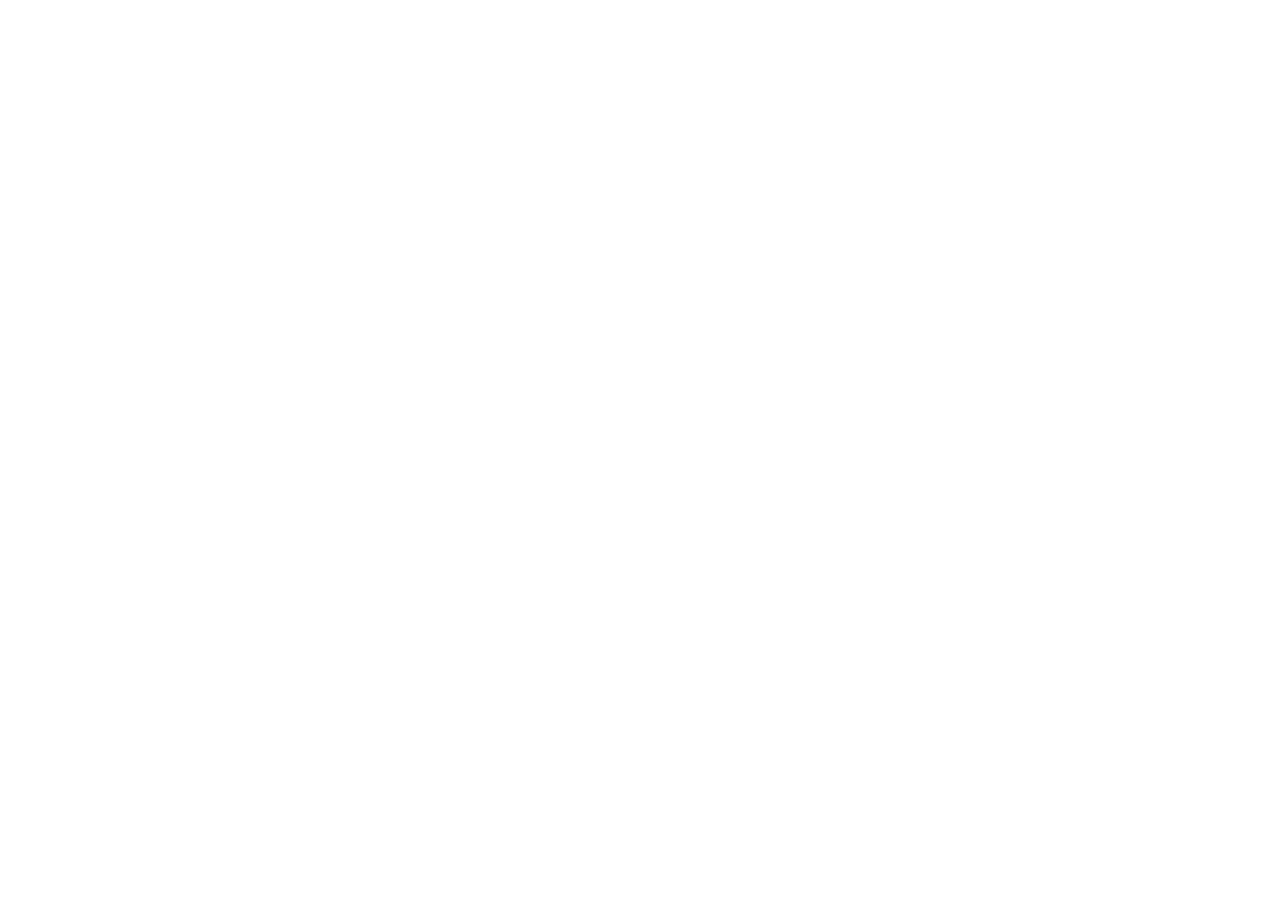
==== hi_user.html @ 96c1a2ad "added some new windows" ====
<!DOCTYPE html>
<html lang="en">
<head>
    <meta charset="UTF-8">
    <meta http-equiv="X-UA-Compatible" content="IE=edge">
    <meta name="viewport" content="width=device-width, initial-scale=1.0">
    <link rel="stylesheet" href="./hi_user.css">
    <title>Document</title>
</head>
<body>
    <h1 class="salut"></h1>
    <script src="./hi_user.js"></script>
</body>
</html>
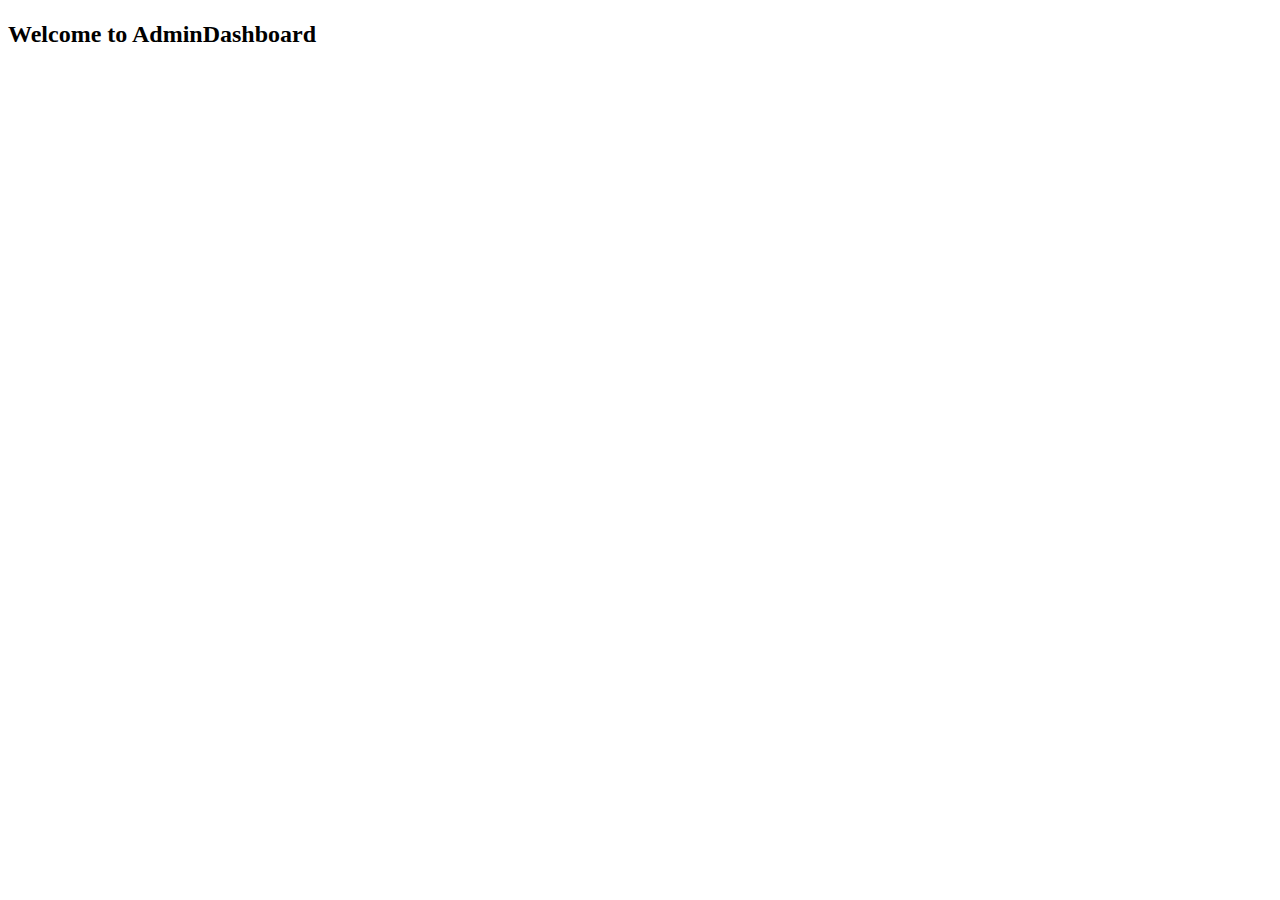
==== commit d09cf5da: "added sign in page" ====
--- a/hi_user.html
+++ b/hi_user.html
@@ -1,14 +1,15 @@
 <!DOCTYPE html>
 <html lang="en">
-<head>
-    <meta charset="UTF-8">
-    <meta http-equiv="X-UA-Compatible" content="IE=edge">
-    <meta name="viewport" content="width=device-width, initial-scale=1.0">
-    <link rel="stylesheet" href="./hi_user.css">
+  <head>
+    <meta charset="UTF-8" />
+    <meta http-equiv="X-UA-Compatible" content="IE=edge" />
+    <meta name="viewport" content="width=device-width, initial-scale=1.0" />
+    <link rel="stylesheet" href="./hi_user.css" />
     <title>Document</title>
-</head>
-<body>
+  </head>
+  <body>
     <h1 class="salut"></h1>
+    <h2>Welcome to AdminDashboard</h2>
     <script src="./hi_user.js"></script>
-</body>
-</html>+  </body>
+</html>
